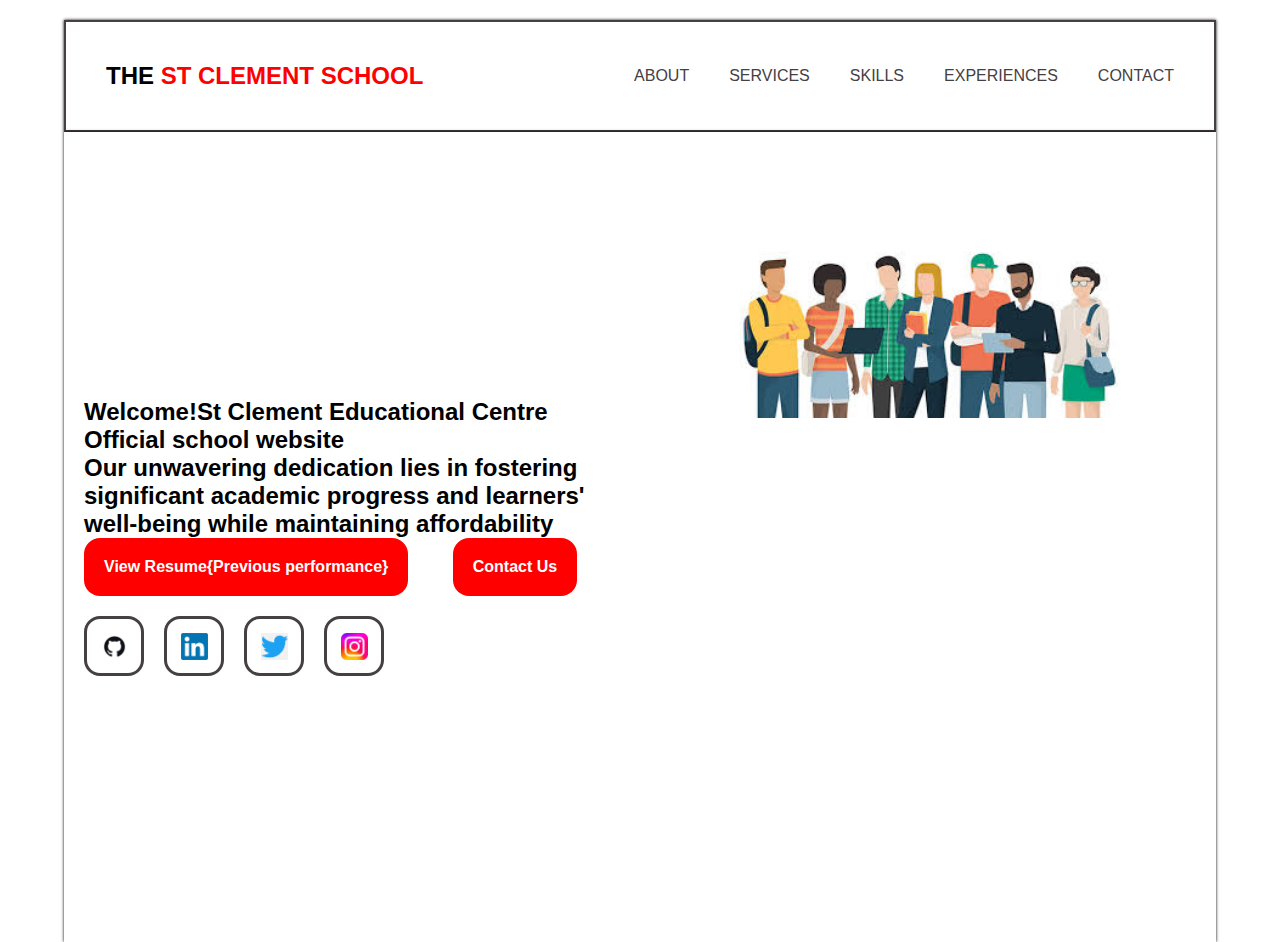
==== index.html @ 78c44f74 "ready website to open in browser" ====
<!DOCTYPE html>
<html lang="en">
<head>
    <meta charset="UTF-8">
    <meta name="viewport" content="width=device-width, initial-scale=1.0">
    <title>school_site</title>
    <link rel="stylesheet" href="./style.css">
</head>
<body>
     <!--Nav bar-->

     <div  class="navbar">

        <h2>THE  <span>ST CLEMENT SCHOOL</span></h2>
        <ul>
            <li><a href="./about.html">ABOUT</a></li>
            <li><a href="#">SERVICES</a></li>
            <li><a href="./skills.html">SKILLS</a></li>
            <li><a href="#">EXPERIENCES</a></li>
            <li><a href="./contact.html">CONTACT</a></li>
        </ul>

    </div>

    <!-- Hero Secton -->

    <div class="hero">

        <div class="hero_left">

            <h2>Welcome!<span>St Clement Educational Centre</span><br>Official school website</h2>
            <h2>Our unwavering dedication lies in fostering significant academic progress and learners' well-being while maintaining affordability</h2>

            <div class="my_buttons">
                <button>View Resume{Previous performance}</button>
                <button id="contact_btn">Contact Us</button>
            </div>

            <div class="icons">

                <div>
                    <img src="./images/download (1).jpeg" alt="github logo">
                </div>
                <div>
                    <img src="./images/linkedIn.png" alt="In logo">
                </div>
                <div>
                    <img src="./images/twitter.png" alt="twiter logo">
                </div>
                <div>
                    <img src="./images/insta.jpeg" alt="insta logo">
                </div>
            </div>

        </div>
    <!--Hero Right-->
    <div class="hero_right">
        <img src="./images/students.jpeg" alt="my photo">
    </div>

        


    </div>
    
</body>
</html>
---- style.css ----
*{
    
    margin: 0px;
    padding: 0px;
    box-sizing: border-box;
    font-family: Arial, Helvetica, sans-serif;
 
}

/* Nav bar*/
.navbar{
    width: 90%;
    background-color: #fff;
    border: 2px solid #454042;
    margin: 20px auto 0px;
    display: flex;
    justify-content: space-between;
    align-items: center;
    padding: 40px;
    box-shadow: 0px 0px 3px;
}

.navbar ul{
    display: flex;
    cursor: pointer;
}

.navbar ul li{
    margin-left: 40px;
    list-style: none;

}

.navbar h2 span{
    color: red;
}

.navbar ul li a{
    text-decoration: none;
    text-align: none;
    color: #454042;
}

/* Hero Section */

.hero{
    height: 90vh;
    width: 90%;
    background-color: #454042;
    margin: 0px auto;
    box-shadow: 0px 0px 3px;
    display: flex;

}

.hero .hero_left{
    background-color: #fff;
    height:100%;
    width: 50%;
    padding: 20px;
    display: flex;
    flex-direction: column;
    justify-content:center;   

}
.hero .hero_right img {
    width: 490px;
    padding: 100px 0px 0px 90px ;
}

.hero .hero_right {
    height:100%;
    width: 50%;
    background-color: #fff;
    
}
.hero .hero_left h1{
    font-size:70px;
}

.hero .hero_left h1 span{
    color: red;
   
}
.hero .hero_left p{
    font-size: 32px;
    margin-top: 20px;
    margin-bottom: 20px;
}

.hero .hero_left .my_buttons button{
    background-color: red;
    color: #fff;
    padding: 20px;
    border: none;
    border-radius: 16px;
    font-size: 16px;
    font-weight: bold;
    cursor: pointer;

}
#contact_btn{
    margin-left: 40px;

}

.hero .hero_left .icons{
    display: flex;
    margin-top: 20px;
}
 
.hero .hero_left .icons div{
    border: 3px solid #454042;
    width: 60px;
    height: 60px;
    margin-right: 20px;
    border-radius: 16px;
}
.icons img{
    height: 50%;
    width: 50%;
    margin: 14px 14px;
}
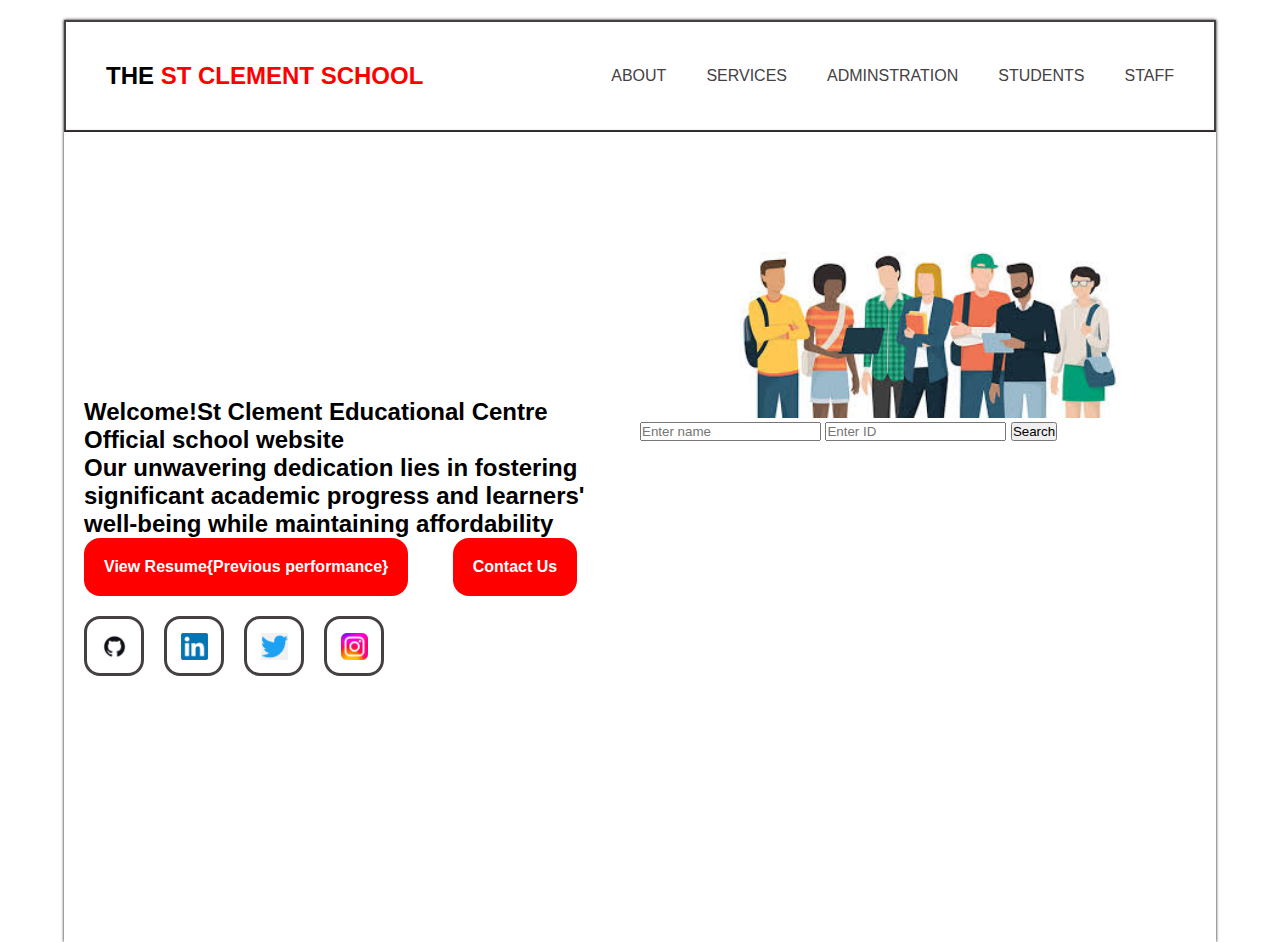
==== commit e55b9ade: "Added a students.json file" ====
--- a/index.html
+++ b/index.html
@@ -8,16 +8,15 @@
 </head>
 <body>
      <!--Nav bar-->
-
      <div  class="navbar">
 
         <h2>THE  <span>ST CLEMENT SCHOOL</span></h2>
         <ul>
             <li><a href="./about.html">ABOUT</a></li>
             <li><a href="#">SERVICES</a></li>
-            <li><a href="./skills.html">SKILLS</a></li>
-            <li><a href="#">EXPERIENCES</a></li>
-            <li><a href="./contact.html">CONTACT</a></li>
+            <li><a href="./skills.html">ADMINSTRATION</li>
+            <li><a href="#">STUDENTS</a></li>
+            <li><a href="./contact.html">STAFF</a></li>
         </ul>
 
     </div>
@@ -54,14 +53,95 @@
 
         </div>
     <!--Hero Right-->
+    <!DOCTYPE html>
+<html lang="en">
+<head>
+    <meta charset="UTF-8">
+    <meta name="viewport" content="width=device-width, initial-scale=1.0">
+    <title>Student Search</title>
+</head>
+<body>
     <div class="hero_right">
+        <!-- Image -->
         <img src="./images/students.jpeg" alt="my photo">
+        
+        <!-- Search inputs and button -->
+        <input type="text" id="searchName" placeholder="Enter name">
+        <input type="number" id="searchId" placeholder="Enter ID">
+        <button onclick="searchStudent()">Search</button>
+
+        <!-- Search results container -->
+        <div id="searchResults"></div>
     </div>
+
+    <script>
+        const students = [
+            { name: "John Doe", id: 1, image: "john.jpg", class: "Mathematics" },
+            { name: "Jane Smith", id: 2, image: "jane.jpg", class: "Science" },
+            // Add more student data as needed
+        ];
+
+        // Function to perform student search
+        function searchStudent() {
+            // Get input values
+            const searchName = document.getElementById('searchName').value.trim();
+            const searchId = parseInt(document.getElementById('searchId').value);
+
+            // Filter students based on search query
+            const matchedStudents = students.filter(student => {
+                return student.name.toLowerCase().includes(searchName.toLowerCase()) ||
+                       student.id === searchId;
+            });
+
+            // Display search results
+            displaySearchResults(matchedStudents);
+        }
+
+        // Function to display search results
+        function displaySearchResults(results) {
+            const searchResultsDiv = document.getElementById('searchResults');
+            searchResultsDiv.innerHTML = ''; // Clear previous results
+
+            if (results.length === 0) {
+                searchResultsDiv.textContent = "No matching students found.";
+                return;
+            }
+
+            // Iterate through matched students and display their information
+            results.forEach(student => {
+                const studentDiv = document.createElement('div');
+                studentDiv.classList.add('student');
+
+                // Create elements for student information
+                const nameElement = document.createElement('p');
+                nameElement.textContent = `Name: ${student.name}`;
+                studentDiv.appendChild(nameElement);
+
+                const idElement = document.createElement('p');
+                idElement.textContent = `ID: ${student.id}`;
+                studentDiv.appendChild(idElement);
+
+                const imageElement = document.createElement('img');
+                imageElement.src = student.image;
+                studentDiv.appendChild(imageElement);
+
+                const classElement = document.createElement('p');
+                classElement.textContent = `Class: ${student.class}`;
+                studentDiv.appendChild(classElement);
+
+                // Append student info to search results container
+                searchResultsDiv.appendChild(studentDiv);
+            });
+        }
+    </script>
+</body>
+</html>
+
 
         
 
 
     </div>
-    
+    <script src="./app.js"></script>
 </body>
 </html>--- a/style.css
+++ b/style.css
@@ -120,4 +120,17 @@
     height: 50%;
     width: 50%;
     margin: 14px 14px;
+}
+
+.my-button {
+    background-color: #4CAF50; /* Green */
+    border: none;
+    color: white;
+    padding: 10px 20px;
+    text-align: center;
+    text-decoration: none;
+    display: inline-block;
+    font-size: 16px;
+    margin: 4px 2px;
+    cursor: pointer;
 }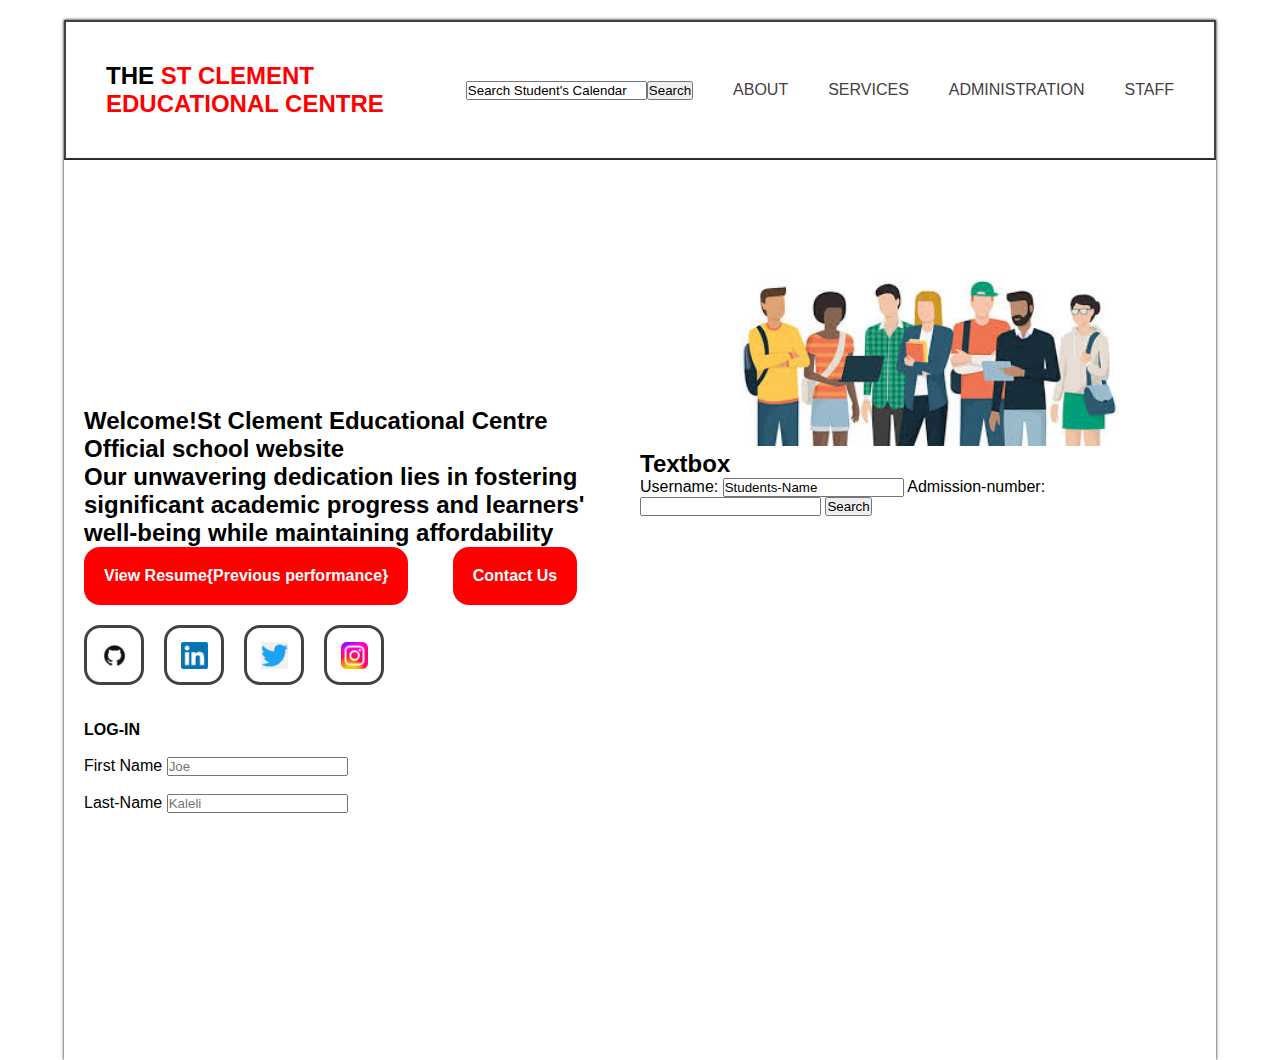
==== commit a23f6374: "Added some buttons" ====
--- a/index.html
+++ b/index.html
@@ -7,36 +7,30 @@
     <link rel="stylesheet" href="./style.css">
 </head>
 <body>
-     <!--Nav bar-->
-     <div  class="navbar">
-
-        <h2>THE  <span>ST CLEMENT SCHOOL</span></h2>
+    <!--Nav bar-->
+    <div class="navbar">
+        <h2>THE <span>ST CLEMENT EDUCATIONAL CENTRE</span></h2>
+        <input type="text" id="input" value="Search Student's Calendar" maxlength="10">
+        <input type="button" value="Search">
         <ul>
             <li><a href="./about.html">ABOUT</a></li>
-            <li><a href="#">SERVICES</a></li>
-            <li><a href="./skills.html">ADMINSTRATION</li>
-            <li><a href="#">STUDENTS</a></li>
+            <li><a href="./services.html">SERVICES</a></li>
+            <li><a href="./adminstration.html">ADMINISTRATION</a></li>
             <li><a href="./contact.html">STAFF</a></li>
         </ul>
-
     </div>
 
-    <!-- Hero Secton -->
-
+    <!-- Hero Section -->
     <div class="hero">
-
+        
         <div class="hero_left">
-
             <h2>Welcome!<span>St Clement Educational Centre</span><br>Official school website</h2>
             <h2>Our unwavering dedication lies in fostering significant academic progress and learners' well-being while maintaining affordability</h2>
-
             <div class="my_buttons">
                 <button>View Resume{Previous performance}</button>
                 <button id="contact_btn">Contact Us</button>
             </div>
-
             <div class="icons">
-
                 <div>
                     <img src="./images/download (1).jpeg" alt="github logo">
                 </div>
@@ -44,104 +38,57 @@
                     <img src="./images/linkedIn.png" alt="In logo">
                 </div>
                 <div>
-                    <img src="./images/twitter.png" alt="twiter logo">
+                    <img src="./images/twitter.png" alt="twitter logo">
                 </div>
                 <div>
-                    <img src="./images/insta.jpeg" alt="insta logo">
+                    <img src="./images/insta.jpeg" alt="instagram logo">
                 </div>
             </div>
+            <form action="actionpage.py" method="POST" required>
+                <br/>
+                <br/>
+                <h4>LOG-IN</h4>
+                <br/>
+                <div>
+                <label for="fname">First Name</label>
+                <input type="text" id="fname" name="fname" placeholder="Joe">
+                </div>
+                <br/>
+                <div>
+                <label for="lname">Last-Name</label>
+                <input type="text" id="lname" name="lname" placeholder="Kaleli">
+                </div>
+            </form>
+        </div>
+        
+        <!-- Hero Right (Student Search) -->
+        <div class="hero_right">
+            <img src="./images/students.jpeg" alt="my photo">
+            <h2>Textbox</h2>
+            <label for = 'tbuser'>Username:</label>
+            <input type="text" id="tbuser" value="Students-Name" maxlength = '10'>
+            <label for="adminNo">Admission-number:</label>
+            <input type="number" id="adminNo" value="ADM No." maxlength = '4'>
+            <input type="button" id="btn1" Value="Search">
+            <div id="searchResults"></div>
+        </div>
+        <p class="output" id="output">
 
-        </div>
-    <!--Hero Right-->
-    <!DOCTYPE html>
-<html lang="en">
-<head>
-    <meta charset="UTF-8">
-    <meta name="viewport" content="width=device-width, initial-scale=1.0">
-    <title>Student Search</title>
-</head>
-<body>
-    <div class="hero_right">
-        <!-- Image -->
-        <img src="./images/students.jpeg" alt="my photo">
-        
-        <!-- Search inputs and button -->
-        <input type="text" id="searchName" placeholder="Enter name">
-        <input type="number" id="searchId" placeholder="Enter ID">
-        <button onclick="searchStudent()">Search</button>
-
-        <!-- Search results container -->
-        <div id="searchResults"></div>
+        </p>
     </div>
 
-    <script>
-        const students = [
-            { name: "John Doe", id: 1, image: "john.jpg", class: "Mathematics" },
-            { name: "Jane Smith", id: 2, image: "jane.jpg", class: "Science" },
-            // Add more student data as needed
-        ];
-
-        // Function to perform student search
-        function searchStudent() {
-            // Get input values
-            const searchName = document.getElementById('searchName').value.trim();
-            const searchId = parseInt(document.getElementById('searchId').value);
-
-            // Filter students based on search query
-            const matchedStudents = students.filter(student => {
-                return student.name.toLowerCase().includes(searchName.toLowerCase()) ||
-                       student.id === searchId;
-            });
-
-            // Display search results
-            displaySearchResults(matchedStudents);
-        }
-
-        // Function to display search results
-        function displaySearchResults(results) {
-            const searchResultsDiv = document.getElementById('searchResults');
-            searchResultsDiv.innerHTML = ''; // Clear previous results
-
-            if (results.length === 0) {
-                searchResultsDiv.textContent = "No matching students found.";
-                return;
+    <script src="./app.js">
+            const txt1 = document.getElementById('tbuser');
+            const btn1 = document.getElementById('btn1');
+            const out2 = document.getElementById('Display Results');
+            
+            function fun1() {
+                out1.innerHTML = txt1.value;
             }
 
-            // Iterate through matched students and display their information
-            results.forEach(student => {
-                const studentDiv = document.createElement('div');
-                studentDiv.classList.add('student');
+            btn1.addEventListener('click', fun1);
 
-                // Create elements for student information
-                const nameElement = document.createElement('p');
-                nameElement.textContent = `Name: ${student.name}`;
-                studentDiv.appendChild(nameElement);
 
-                const idElement = document.createElement('p');
-                idElement.textContent = `ID: ${student.id}`;
-                studentDiv.appendChild(idElement);
-
-                const imageElement = document.createElement('img');
-                imageElement.src = student.image;
-                studentDiv.appendChild(imageElement);
-
-                const classElement = document.createElement('p');
-                classElement.textContent = `Class: ${student.class}`;
-                studentDiv.appendChild(classElement);
-
-                // Append student info to search results container
-                searchResultsDiv.appendChild(studentDiv);
-            });
-        }
     </script>
 </body>
 </html>
-
-
-        
-
-
-    </div>
-    <script src="./app.js"></script>
-</body>
-</html>--- a/style.css
+++ b/style.css
@@ -44,7 +44,7 @@
 /* Hero Section */
 
 .hero{
-    height: 90vh;
+    height: 100vh;
     width: 90%;
     background-color: #454042;
     margin: 0px auto;
